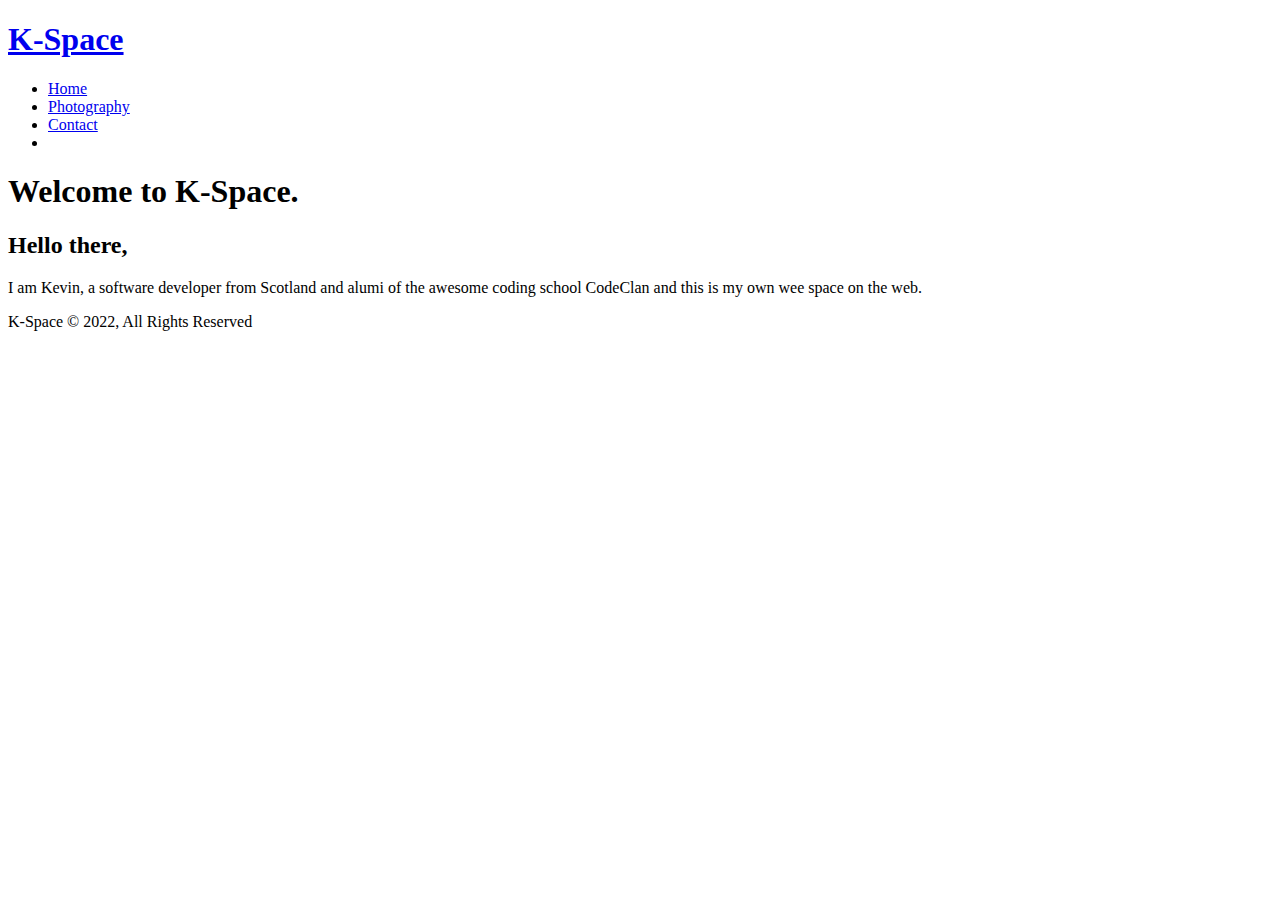
==== index.html @ f6748e7b "Adds other html files and CSS file" ====
<!DOCTYPE html>
<html lang="en">
  <head>
    <meta charset="UTF-8" />
    <meta http-equiv="X-UA-Compatible" content="IE=edge" />
    <meta name="viewport" content="width=device-width, initial-scale=1.0" />
    <link href="https://fonts.googleapis.com/css2?family=Gemunu+Libre&display=swap" rel="stylesheet">
    <link
      rel="stylesheet"
      href="https://use.fontawesome.com/releases/v5.6.1/css/all.css"
      integrity="sha384-gfdkjb5BdAXd+lj+gudLWI+BXq4IuLW5IT+brZEZsLFm++aCMlF1V92rMkPaX4PP"
      crossorigin="anonymous"
    />
    <link rel="stylesheet" href="css/style.css" />
    <title>K-Space</title>
  </head>
  <body>
    <header>
      <nav id="navbar">
        <div class="container">
          <h1 class="logo"><a href="index.html">K-Space</a></h1>
          <ul>
            <li><a class="current" href="index.html">Home</a></li>
            <li><a href="photography.html">Photography</a></li>
            <li><a href="contact.html">Contact</a></li>
            <li>
              <a href="https://github.com/KevSeenan" target="_blank">
                <i class="fab fa-github"></i>
              </a>
            </li>
          </ul>
        </div>
      </nav>

      <div id="showcase">
        <div class="container">
          <div class="showcase-content">
            <h1><span class="text-primary">Welcome</span> to K-Space.</h1>
            <h2>Hello there,</h2>
            <p>I am Kevin, a software developer from Scotland and alumi of the awesome coding school CodeClan and this is my own wee space on the web.</p>
          </div>
        </div>
      </div>
    </header>

    <section id="home-info"></section>

    <footer id="main-footer">
      <p>K-Space &copy; 2022, All Rights Reserved</p>
    </footer>
    <script src="main.js"></script>
  </body>
</html>
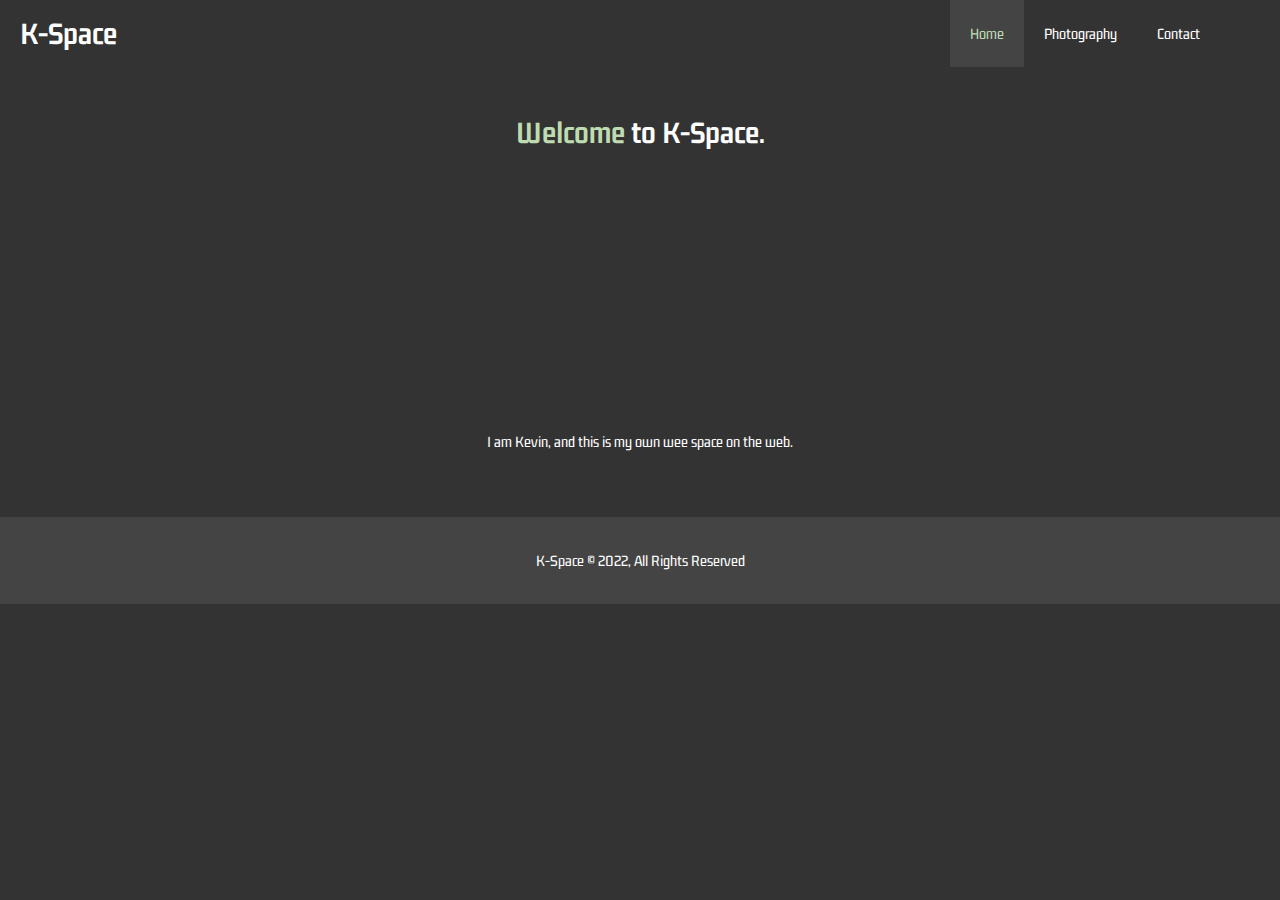
==== commit 0ddb3fa9: "Adds gif, styling and animation" ====
--- a/index.html
+++ b/index.html
@@ -4,7 +4,7 @@
     <meta charset="UTF-8" />
     <meta http-equiv="X-UA-Compatible" content="IE=edge" />
     <meta name="viewport" content="width=device-width, initial-scale=1.0" />
-    <link href="https://fonts.googleapis.com/css2?family=Gemunu+Libre&display=swap" rel="stylesheet">
+    <link href="https://fonts.googleapis.com/css2?family=Gemunu+Libre&display=swap" rel="stylesheet" />
     <link
       rel="stylesheet"
       href="https://use.fontawesome.com/releases/v5.6.1/css/all.css"
@@ -36,8 +36,10 @@
         <div class="container">
           <div class="showcase-content">
             <h1><span class="text-primary">Welcome</span> to K-Space.</h1>
-            <h2>Hello there,</h2>
-            <p>I am Kevin, a software developer from Scotland and alumi of the awesome coding school CodeClan and this is my own wee space on the web.</p>
+            <div class="gif-obi">
+              <img src="./images/obi-wan_hello.gif" alt="obi-wan" />
+            </div>
+            <p>I am Kevin, and this is my own wee space on the web.</p>
           </div>
         </div>
       </div>
@@ -50,4 +52,4 @@
     </footer>
     <script src="main.js"></script>
   </body>
-</html>+</html>
--- a/css/style.css
+++ b/css/style.css
@@ -0,0 +1,136 @@
+/* Reset */
+* {
+  margin: 0;
+  padding: 0;
+  box-sizing: border-box;
+}
+
+@font-face {
+  font-family: 'Gemunu Libre', sans-serif;
+  src: url('https://fonts.googleapis.com/css2?family=Gemunu+Libre&display=swap');
+}
+
+/* Main Styling */
+html,
+body {
+  font-family: 'Gemunu Libre', sans-serif;
+  line-height: 1.7em;
+  background: #333;
+  color: #fff;
+}
+
+a {
+  color: #333;
+  text-decoration: none;
+}
+
+h1,
+h2,
+h3 {
+  padding-bottom: 20px;
+}
+
+p {
+  margin: 10px 0;
+}
+
+/* Utility Classes */
+.box {
+  float: left;
+  width: 25%;
+  padding: 50px;
+  text-align: center;
+}
+
+.container {
+  margin: auto;
+  max-width: 2000px;
+  overflow: auto;
+  padding: 0 20px;
+}
+
+.text-primary {
+  color: #bedbb1;
+}
+
+.logo {
+  color: #fff;
+}
+
+/* Navbar */
+#navbar {
+  background: #333;
+  color: #fff;
+  overflow: auto;
+}
+
+#navbar a {
+  color: #fff;
+}
+
+#navbar h1 {
+  float: left;
+  padding-top: 20px;
+}
+
+#navbar ul {
+  list-style: none;
+  float: right;
+}
+
+#navbar ul li {
+  float: left;
+}
+
+#navbar ul li a {
+  display: block;
+  padding: 20px;
+  text-align: center;
+}
+
+#navbar ul li a i {
+  font-size: 20px;
+}
+
+#navbar ul li a:hover,
+#navbar ul li a.current {
+  background: #444;
+  color: #bedbb1;
+}
+
+/* Showcase */
+#showcase {
+  height: 50vh;
+  display: flex;
+  align-items: center;
+  justify-content: center;
+}
+
+#showcase .showcase-content {
+  text-align: center;
+}
+
+#showcase .showcase-content .gif-obi {
+  width: 50%;
+  transform: scale(0);
+  animation: fadein forwards 2s;
+}
+
+@keyframes fadein {
+  to {
+    transform: scale(1);
+  }
+}
+
+/* Contact */
+#contact-info a i {
+  color: #fff;
+}
+
+/* Footer */
+#main-footer {
+  text-align: center;
+  background: #444;
+  color: #fff;
+  padding: 20px;
+}
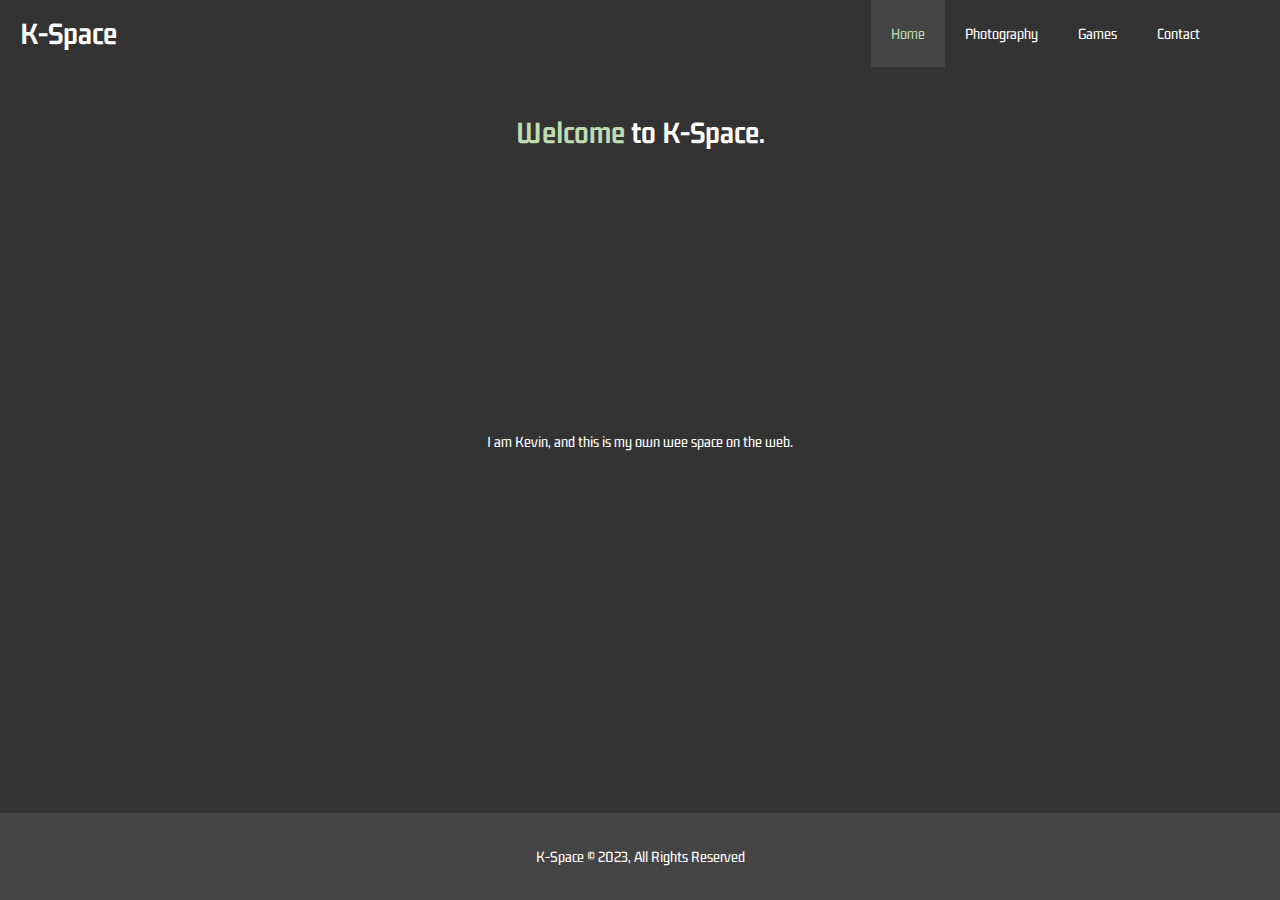
==== commit 54088ea6: "Adds Games.html" ====
--- a/index.html
+++ b/index.html
@@ -22,6 +22,7 @@
           <ul>
             <li><a class="current" href="index.html">Home</a></li>
             <li><a href="photography.html">Photography</a></li>
+            <li><a href="games.html">Games</a></li>
             <li><a href="contact.html">Contact</a></li>
             <li>
               <a href="https://github.com/KevSeenan" target="_blank">
@@ -48,8 +49,8 @@
     <section id="home-info"></section>
 
     <footer id="main-footer">
-      <p>K-Space &copy; 2022, All Rights Reserved</p>
+      <p>K-Space &copy; 2023, All Rights Reserved</p>
     </footer>
-    <script src="main.js"></script>
+    <!-- <script src="main.js"></script> -->
   </body>
 </html>
--- a/css/style.css
+++ b/css/style.css
@@ -122,6 +122,27 @@
   }
 }
 
+/* Photography */
+.gallery {
+  display: grid;
+  grid-template-columns: repeat(4, 1fr);
+  grid-template-rows: repeat(4, 1fr);
+  width: 600px;
+  grid-gap: 1rem;
+  margin-left: 1rem;
+}
+
+.img {
+  width: 300px;
+  height: 300px;
+}
+
+.img:hover {
+  transform: scale(2);
+}
+
+/* Games */
+
 /* Contact */
 #contact-info a i {
   color: #fff;
@@ -133,4 +154,7 @@
   background: #444;
   color: #fff;
   padding: 20px;
+  position: fixed;
+  bottom: 0;
+  width: 100%;
 }
